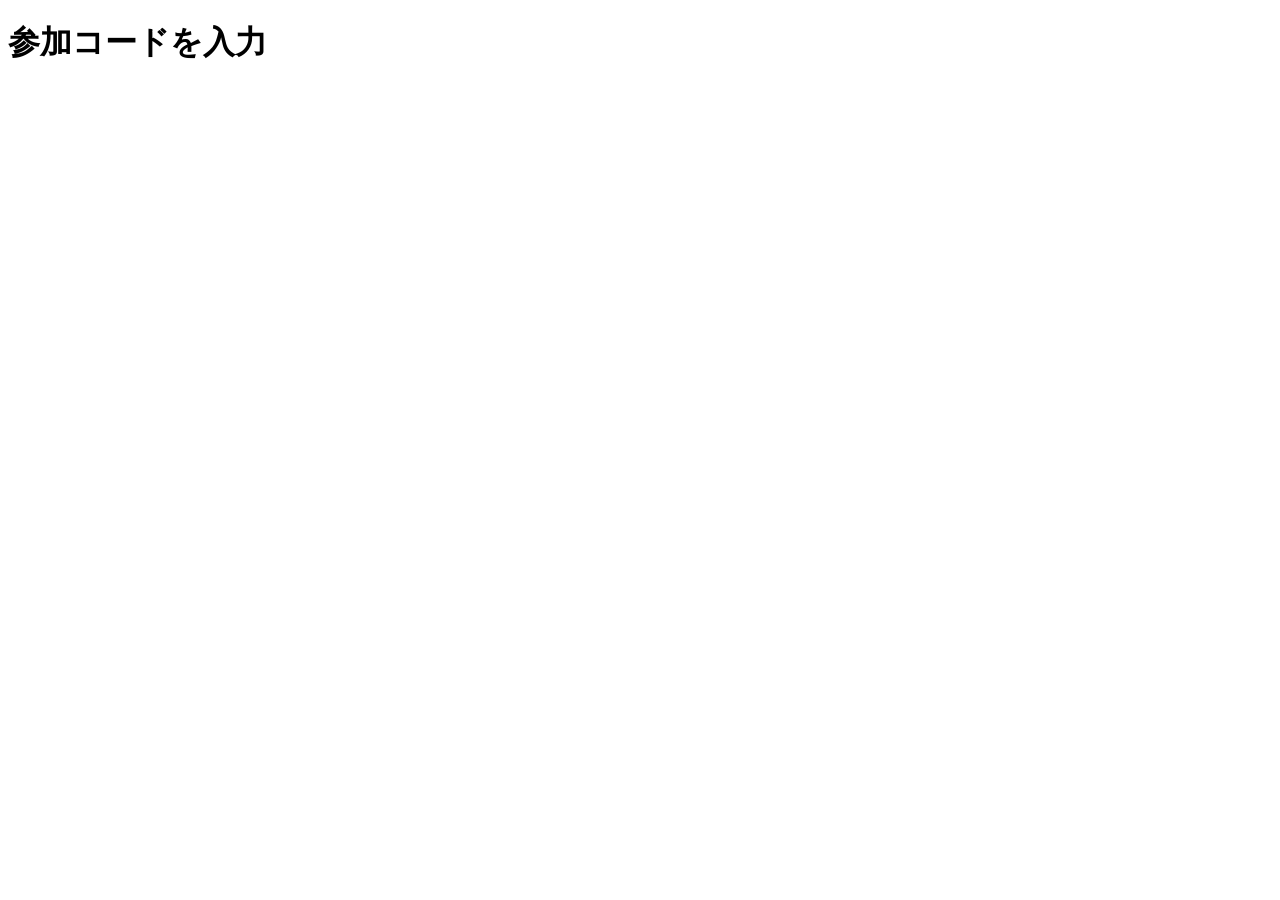
==== join/index.html @ f28637a4 "update" ====
<!DOCTYPE html>
<html lang="en">
<head>
    <meta charset="UTF-8">
    <meta name="viewport" content="width=device-width, initial-scale=1.0">
    <title>quizmoに参加しよう</title>
</head>
<body>
    <h1>
        参加コードを入力
    </h1>
</body>
</html>
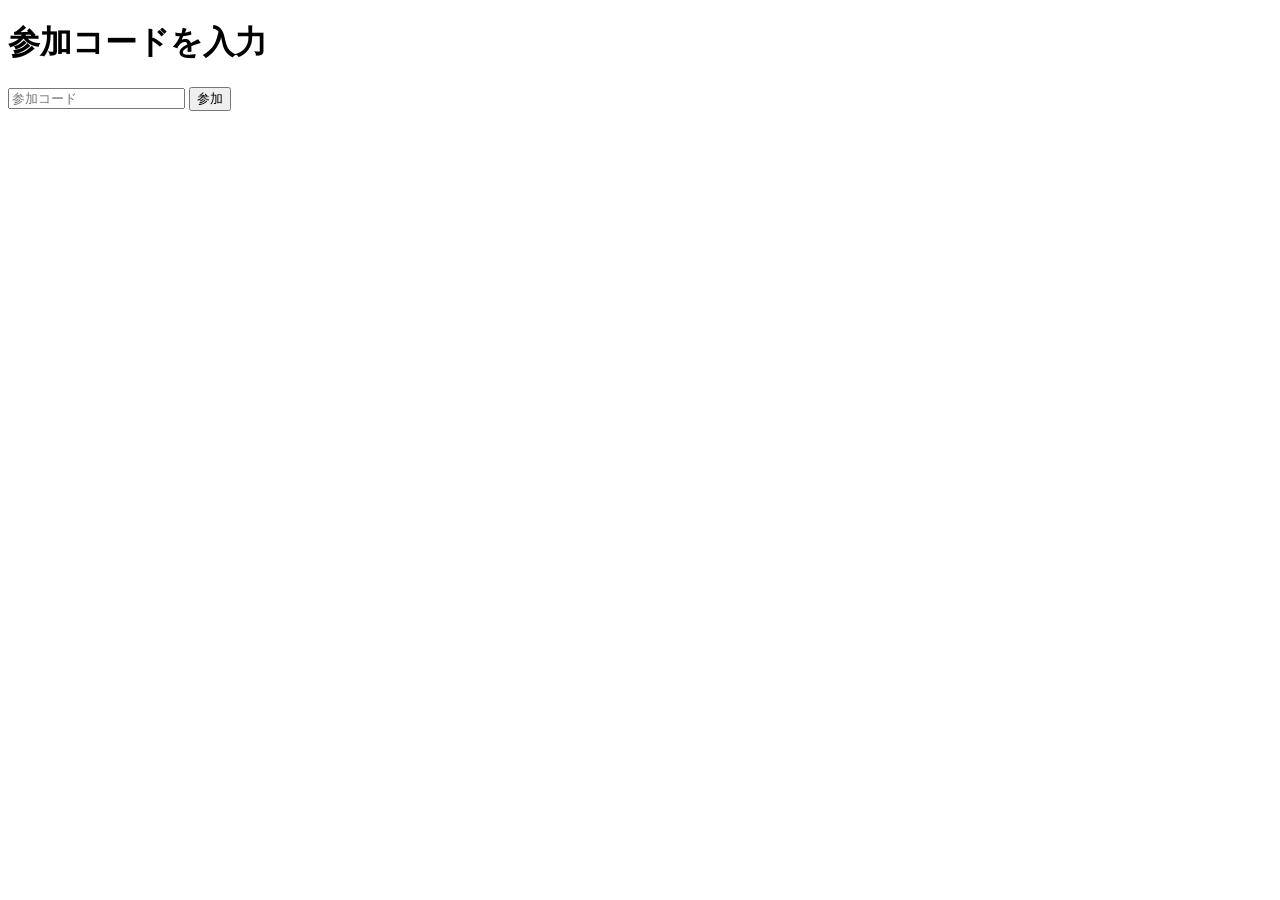
==== commit 0fca9c46: "update" ====
--- a/join/index.html
+++ b/join/index.html
@@ -1,5 +1,5 @@
 <!DOCTYPE html>
-<html lang="en">
+<html lang="ja-jp">
 <head>
     <meta charset="UTF-8">
     <meta name="viewport" content="width=device-width, initial-scale=1.0">
@@ -9,5 +9,11 @@
     <h1>
         参加コードを入力
     </h1>
+
+    <form>
+        <input type="text" placeholder="参加コード">
+        <button type="submit">参加</button>
+    </form>
+
 </body>
 </html>
